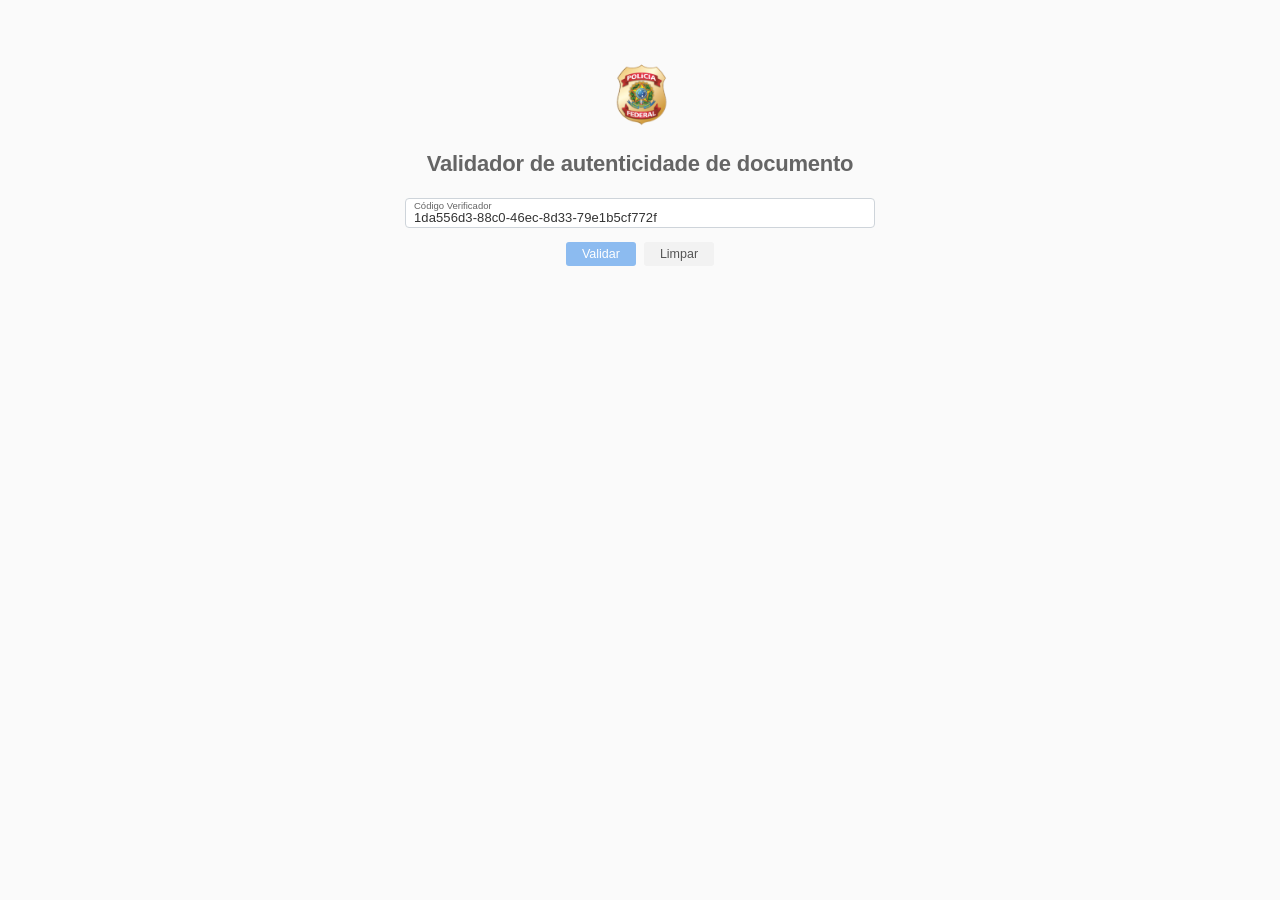
==== 1da556d3-88c0-46ec-8d33-79e1b5cf772f/index.html @ 9abe6a89 "fix: ensure direct code path URLs return 200 OK on Vercel without 404" ====
<!DOCTYPE html>
<html lang="pt-BR">
<head>
  <meta charset="UTF-8">
  <meta name="viewport" content="width=device-width, initial-scale=1.0">
  <base href="/">
  <title>Validador de autenticidade de documento</title>
  <link rel="stylesheet" href="style.css">
  <link rel="preload" as="image" href="Logo/logo.png" fetchpriority="high">
</head>
<body>

  <!-- Página de Pesquisa (Fiel à captura mobile de referência) -->
  <main id="search-view" class="view-container search-layout">
    <div class="search-box">
      <!-- Brasão Centralizado -->
      <div class="logo-wrapper">
        <img src="Logo/logo.png" alt="Logo" class="portal-logo" id="search-logo" loading="eager" fetchpriority="high">
      </div>

      <!-- Título com quebra exata da imagem mobile e linha única no desktop -->
      <h1 class="search-heading">Validador de autenticidade <br>de documento</h1>

      <!-- Formulário de Validação -->
      <form id="verification-form" class="verification-form" novalidate>
        <div class="input-group">
          <label for="codigo-input" class="floating-label">Código Verificador</label>
          <input 
            type="text" 
            id="codigo-input" 
            name="codigo" 
            class="codigo-input" 
            placeholder="________-____-____-____-____________"
            maxlength="36"
            autocomplete="off" 
            spellcheck="false"
            required
          >
        </div>

        <!-- Mensagem de Validação em Português -->
        <div id="input-error" class="input-error-msg hidden" role="alert">
          Por favor, informe o código verificador.
        </div>

        <!-- Botões de Ação lado a lado -->
        <div class="button-group">
          <button type="submit" id="btn-validar" class="btn btn-primary">Validar</button>
          <button type="button" id="btn-limpar" class="btn btn-secondary">Limpar</button>
        </div>
      </form>
    </div>
  </main>

  <!-- Modal de Carregamento (Aguarde...) -->
  <div id="loading-overlay" class="loading-overlay hidden" aria-live="assertive" role="dialog" aria-modal="true">
    <div class="loading-box">
      <span class="loading-text">Aguarde...</span>
    </div>
  </div>

  <!-- Página de Resultado do Documento (Fiel à captura mobile de referência) -->
  <main id="result-view" class="view-container result-layout hidden">
    <div class="result-card">
      <!-- Brasão Centralizado -->
      <div class="logo-wrapper result-logo-wrapper">
        <img src="Logo/logo.png" alt="Logo" class="portal-logo" id="result-logo" loading="eager" fetchpriority="high">
      </div>

      <!-- Título Principal Centralizado -->
      <h1 class="result-heading">Documento autêntico</h1>

      <!-- Subtítulo Alinhado à Esquerda -->
      <h2 class="result-section-heading">Dados do documento</h2>

      <!-- Campos do Documento na Ordem Exata -->
      <div class="document-data-list">
        
        <!-- Situação / Válido até -->
        <div class="data-field" id="field-situacao">
          <div class="field-label">Situação:</div>
          <div class="field-value" id="val-situacao">Válido até: 18 de junho de 2028</div>
        </div>

        <!-- Código -->
        <div class="data-field" id="field-codigo">
          <div class="field-label">Código:</div>
          <div class="field-value" id="val-codigo">1da556d388c046ec8d3379e1b5cf772f</div>
        </div>

        <!-- Nome -->
        <div class="data-field" id="field-nome">
          <div class="field-label">Nome:</div>
          <div class="field-value" id="val-nome">SHARIFULLAH</div>
        </div>

        <!-- Sobrenome -->
        <div class="data-field" id="field-sobrenome">
          <div class="field-label">Sobrenome:</div>
          <div class="field-value" id="val-sobrenome">HAMDARD</div>
        </div>

        <!-- RNM -->
        <div class="data-field" id="field-rnm">
          <div class="field-label">RNM:</div>
          <div class="field-value" id="val-rnm">B269953J</div>
        </div>

        <!-- Data de nascimento -->
        <div class="data-field" id="field-nascimento">
          <div class="field-label">Data de nascimento:</div>
          <div class="field-value" id="val-nascimento">29/02/2004</div>
        </div>

        <!-- Nacionalidade -->
        <div class="data-field" id="field-nacionalidade">
          <div class="field-label">Nacionalidade:</div>
          <div class="field-value" id="val-nacionalidade">Afghanistan</div>
        </div>

      </div>

      <!-- Controle de Voltar Centralizado Conforme Referência -->
      <div class="result-actions">
        <button type="button" id="btn-voltar" class="go-back-btn" aria-label="Voltar">
          <span class="go-back-icon-box" aria-hidden="true">
            <svg width="18" height="18" viewBox="0 0 24 24" fill="none" stroke="#ffffff" stroke-width="2.5" stroke-linecap="round" stroke-linejoin="round">
              <polyline points="15 18 9 12 15 6"></polyline>
            </svg>
          </span>
          <span class="go-back-label">Voltar</span>
        </button>
      </div>
    </div>
  </main>

  <!-- Página de Não Localizado -->
  <main id="notfound-view" class="view-container result-layout hidden">
    <div class="result-card">
      <div class="logo-wrapper result-logo-wrapper">
        <img src="Logo/logo.png" alt="Logo" class="portal-logo" id="notfound-logo" loading="eager" fetchpriority="high">
      </div>

      <h1 class="result-heading notfound-heading">Documento não localizado</h1>
      <h2 class="result-section-heading">Resultado da consulta</h2>

      <div class="document-data-list">
        <div class="data-field">
          <div class="field-label">Situação:</div>
          <div class="field-value notfound-text">Não localizado</div>
        </div>
        <div class="data-field">
          <div class="field-label">Código pesquisado:</div>
          <div class="field-value font-mono" id="val-missing-code">--</div>
        </div>
        <p class="notfound-info">Nenhum documento foi localizado para o código verificador informado. Por favor, verifique os caracteres e tente novamente.</p>
      </div>

      <div class="result-actions">
        <button type="button" id="btn-voltar-notfound" class="go-back-btn" aria-label="Voltar">
          <span class="go-back-icon-box" aria-hidden="true">
            <svg width="18" height="18" viewBox="0 0 24 24" fill="none" stroke="#ffffff" stroke-width="2.5" stroke-linecap="round" stroke-linejoin="round">
              <polyline points="15 18 9 12 15 6"></polyline>
            </svg>
          </span>
          <span class="go-back-label">Voltar</span>
        </button>
      </div>
    </div>
  </main>

  <script src="script.js"></script>
</body>
</html>
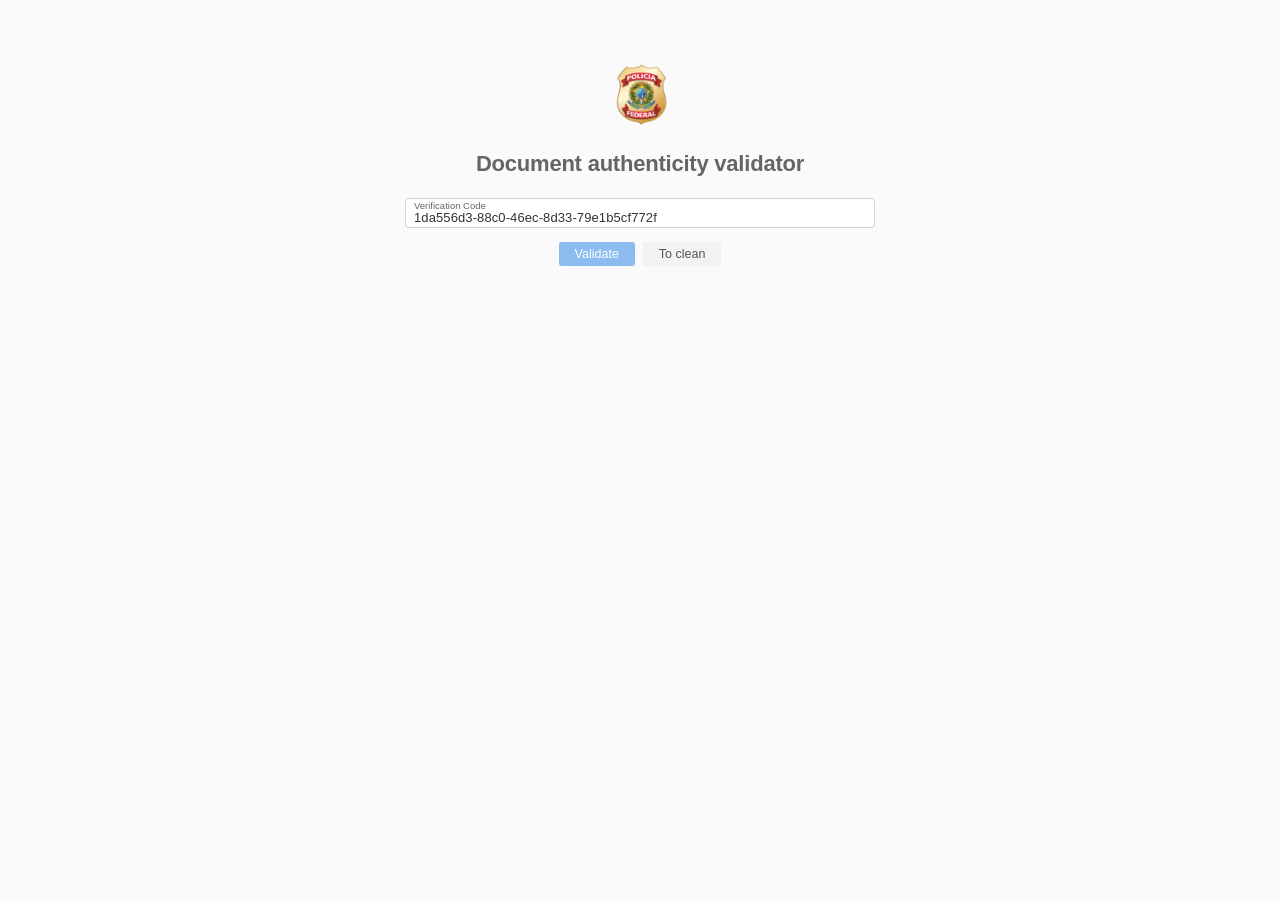
==== commit ec5200d9: "feat: translate mobile UI to English matching screenshots and keep input box initially empty" ====
--- a/1da556d3-88c0-46ec-8d33-79e1b5cf772f/index.html
+++ b/1da556d3-88c0-46ec-8d33-79e1b5cf772f/index.html
@@ -1,30 +1,30 @@
 <!DOCTYPE html>
-<html lang="pt-BR">
+<html lang="en">
 <head>
   <meta charset="UTF-8">
   <meta name="viewport" content="width=device-width, initial-scale=1.0">
   <base href="/">
-  <title>Validador de autenticidade de documento</title>
+  <title>Document authenticity validator</title>
   <link rel="stylesheet" href="style.css">
   <link rel="preload" as="image" href="Logo/logo.png" fetchpriority="high">
 </head>
 <body>
 
-  <!-- Página de Pesquisa (Fiel à captura mobile de referência) -->
+  <!-- Search Page (Document authenticity validator) -->
   <main id="search-view" class="view-container search-layout">
     <div class="search-box">
-      <!-- Brasão Centralizado -->
+      <!-- Badge Logo -->
       <div class="logo-wrapper">
         <img src="Logo/logo.png" alt="Logo" class="portal-logo" id="search-logo" loading="eager" fetchpriority="high">
       </div>
 
-      <!-- Título com quebra exata da imagem mobile e linha única no desktop -->
-      <h1 class="search-heading">Validador de autenticidade <br>de documento</h1>
+      <!-- Title (3 lines on mobile, single line on desktop) -->
+      <h1 class="search-heading">Document <br>authenticity <br>validator</h1>
 
-      <!-- Formulário de Validação -->
+      <!-- Verification Form -->
       <form id="verification-form" class="verification-form" novalidate>
         <div class="input-group">
-          <label for="codigo-input" class="floating-label">Código Verificador</label>
+          <label for="codigo-input" class="floating-label">Verification Code</label>
           <input 
             type="text" 
             id="codigo-input" 
@@ -38,66 +38,66 @@
           >
         </div>
 
-        <!-- Mensagem de Validação em Português -->
+        <!-- Validation Error Message in English -->
         <div id="input-error" class="input-error-msg hidden" role="alert">
-          Por favor, informe o código verificador.
+          Please enter the verification code.
         </div>
 
-        <!-- Botões de Ação lado a lado -->
+        <!-- Action Buttons -->
         <div class="button-group">
-          <button type="submit" id="btn-validar" class="btn btn-primary">Validar</button>
-          <button type="button" id="btn-limpar" class="btn btn-secondary">Limpar</button>
+          <button type="submit" id="btn-validar" class="btn btn-primary">Validate</button>
+          <button type="button" id="btn-limpar" class="btn btn-secondary">To clean</button>
         </div>
       </form>
     </div>
   </main>
 
-  <!-- Modal de Carregamento (Aguarde...) -->
+  <!-- Loading Modal (Wait...) -->
   <div id="loading-overlay" class="loading-overlay hidden" aria-live="assertive" role="dialog" aria-modal="true">
     <div class="loading-box">
-      <span class="loading-text">Aguarde...</span>
+      <span class="loading-text">Wait...</span>
     </div>
   </div>
 
-  <!-- Página de Resultado do Documento (Fiel à captura mobile de referência) -->
+  <!-- Document Result Page (Authentic document) -->
   <main id="result-view" class="view-container result-layout hidden">
     <div class="result-card">
-      <!-- Brasão Centralizado -->
+      <!-- Badge Logo -->
       <div class="logo-wrapper result-logo-wrapper">
         <img src="Logo/logo.png" alt="Logo" class="portal-logo" id="result-logo" loading="eager" fetchpriority="high">
       </div>
 
-      <!-- Título Principal Centralizado -->
-      <h1 class="result-heading">Documento autêntico</h1>
+      <!-- Main Heading -->
+      <h1 class="result-heading">Authentic document</h1>
 
-      <!-- Subtítulo Alinhado à Esquerda -->
-      <h2 class="result-section-heading">Dados do documento</h2>
+      <!-- Subtitle -->
+      <h2 class="result-section-heading">Document data</h2>
 
-      <!-- Campos do Documento na Ordem Exata -->
+      <!-- Document Data Fields -->
       <div class="document-data-list">
         
-        <!-- Situação / Válido até -->
+        <!-- Situation -->
         <div class="data-field" id="field-situacao">
-          <div class="field-label">Situação:</div>
-          <div class="field-value" id="val-situacao">Válido até: 18 de junho de 2028</div>
+          <div class="field-label">Situation:</div>
+          <div class="field-value" id="val-situacao">Inactive</div>
         </div>
 
-        <!-- Código -->
+        <!-- Code -->
         <div class="data-field" id="field-codigo">
-          <div class="field-label">Código:</div>
-          <div class="field-value" id="val-codigo">1da556d388c046ec8d3379e1b5cf772f</div>
+          <div class="field-label">Code:</div>
+          <div class="field-value" id="val-codigo">a8bb10d34a384693bb9babcf3e3cc4da</div>
         </div>
 
-        <!-- Nome -->
+        <!-- Name -->
         <div class="data-field" id="field-nome">
-          <div class="field-label">Nome:</div>
-          <div class="field-value" id="val-nome">SHARIFULLAH</div>
+          <div class="field-label">Name:</div>
+          <div class="field-value" id="val-nome">WARIS</div>
         </div>
 
-        <!-- Sobrenome -->
+        <!-- Surname -->
         <div class="data-field" id="field-sobrenome">
-          <div class="field-label">Sobrenome:</div>
-          <div class="field-value" id="val-sobrenome">HAMDARD</div>
+          <div class="field-label">Surname:</div>
+          <div class="field-value" id="val-sobrenome">MUHAMMADI</div>
         </div>
 
         <!-- RNM -->
@@ -106,64 +106,54 @@
           <div class="field-value" id="val-rnm">B269953J</div>
         </div>
 
-        <!-- Data de nascimento -->
+        <!-- Date of birth -->
         <div class="data-field" id="field-nascimento">
-          <div class="field-label">Data de nascimento:</div>
-          <div class="field-value" id="val-nascimento">29/02/2004</div>
+          <div class="field-label">Date of birth:</div>
+          <div class="field-value" id="val-nascimento">15/05/2005</div>
         </div>
 
-        <!-- Nacionalidade -->
+        <!-- Nationality -->
         <div class="data-field" id="field-nacionalidade">
-          <div class="field-label">Nacionalidade:</div>
+          <div class="field-label">Nationality:</div>
           <div class="field-value" id="val-nacionalidade">Afghanistan</div>
         </div>
 
       </div>
 
-      <!-- Controle de Voltar Centralizado Conforme Referência -->
+      <!-- Go Back Action -->
       <div class="result-actions">
-        <button type="button" id="btn-voltar" class="go-back-btn" aria-label="Voltar">
-          <span class="go-back-icon-box" aria-hidden="true">
-            <svg width="18" height="18" viewBox="0 0 24 24" fill="none" stroke="#ffffff" stroke-width="2.5" stroke-linecap="round" stroke-linejoin="round">
-              <polyline points="15 18 9 12 15 6"></polyline>
-            </svg>
-          </span>
-          <span class="go-back-label">Voltar</span>
+        <button type="button" id="btn-voltar" class="btn-voltar-simple" aria-label="To go back">
+          To go back
         </button>
       </div>
     </div>
   </main>
 
-  <!-- Página de Não Localizado -->
+  <!-- Not Found Page -->
   <main id="notfound-view" class="view-container result-layout hidden">
     <div class="result-card">
       <div class="logo-wrapper result-logo-wrapper">
         <img src="Logo/logo.png" alt="Logo" class="portal-logo" id="notfound-logo" loading="eager" fetchpriority="high">
       </div>
 
-      <h1 class="result-heading notfound-heading">Documento não localizado</h1>
-      <h2 class="result-section-heading">Resultado da consulta</h2>
+      <h1 class="result-heading notfound-heading">Document not found</h1>
+      <h2 class="result-section-heading">Query result</h2>
 
       <div class="document-data-list">
         <div class="data-field">
-          <div class="field-label">Situação:</div>
-          <div class="field-value notfound-text">Não localizado</div>
+          <div class="field-label">Situation:</div>
+          <div class="field-value notfound-text">Not found</div>
         </div>
         <div class="data-field">
-          <div class="field-label">Código pesquisado:</div>
+          <div class="field-label">Searched code:</div>
           <div class="field-value font-mono" id="val-missing-code">--</div>
         </div>
-        <p class="notfound-info">Nenhum documento foi localizado para o código verificador informado. Por favor, verifique os caracteres e tente novamente.</p>
+        <p class="notfound-info">No document was found for the verification code entered. Please check the characters and try again.</p>
       </div>
 
       <div class="result-actions">
-        <button type="button" id="btn-voltar-notfound" class="go-back-btn" aria-label="Voltar">
-          <span class="go-back-icon-box" aria-hidden="true">
-            <svg width="18" height="18" viewBox="0 0 24 24" fill="none" stroke="#ffffff" stroke-width="2.5" stroke-linecap="round" stroke-linejoin="round">
-              <polyline points="15 18 9 12 15 6"></polyline>
-            </svg>
-          </span>
-          <span class="go-back-label">Voltar</span>
+        <button type="button" id="btn-voltar-notfound" class="btn-voltar-simple" aria-label="To go back">
+          To go back
         </button>
       </div>
     </div>
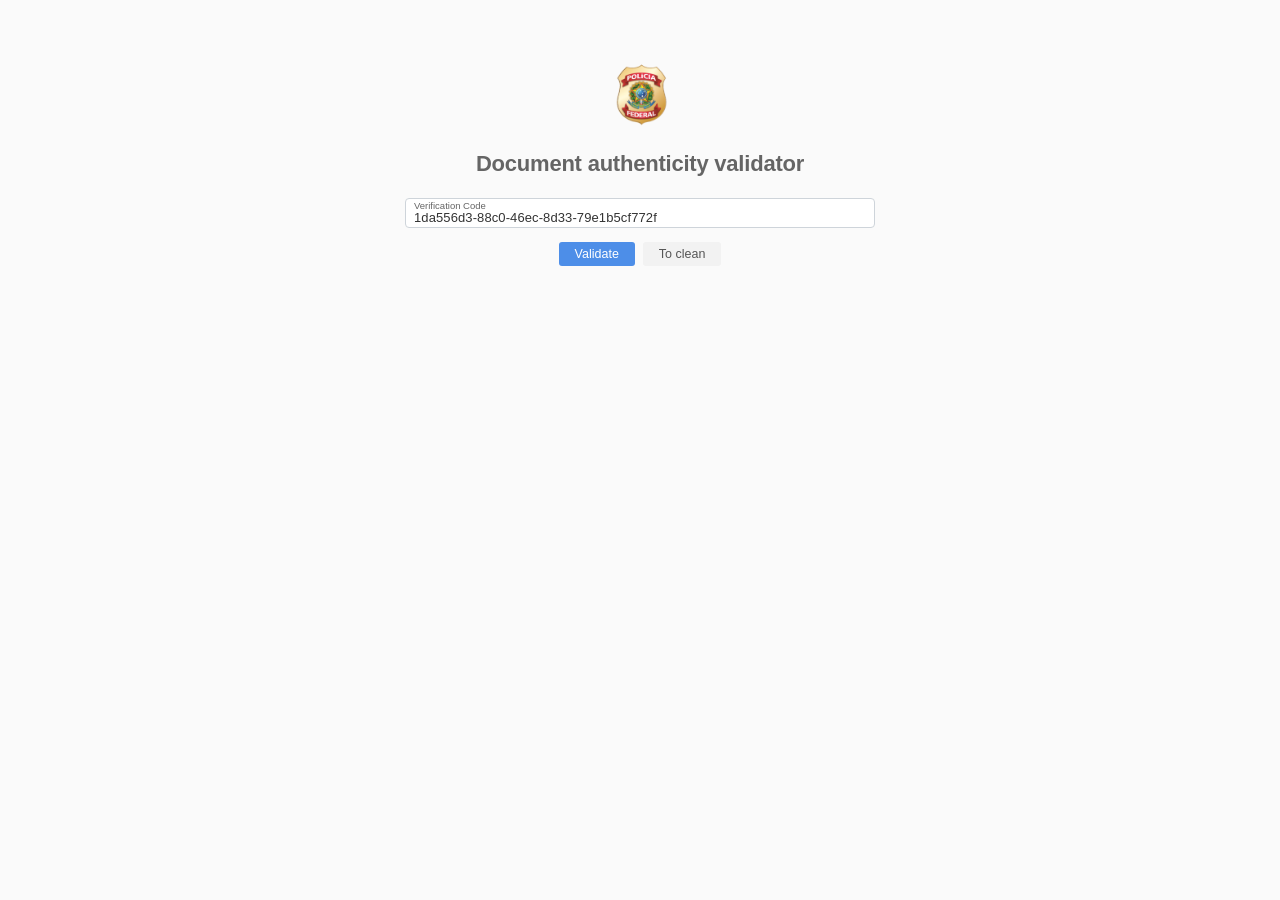
==== commit f3b140f2: "fix: update verification code to 1da662d388c046ec8d5579e1b5cf774f, center document layout, and adjus" ====
--- a/1da556d3-88c0-46ec-8d33-79e1b5cf772f/index.html
+++ b/1da556d3-88c0-46ec-8d33-79e1b5cf772f/index.html
@@ -79,37 +79,37 @@
         <!-- Situation -->
         <div class="data-field" id="field-situacao">
           <div class="field-label">Situation:</div>
-          <div class="field-value" id="val-situacao">Inactive</div>
+          <div class="field-value" id="val-situacao">Valid until: April 18, 2028</div>
         </div>
 
         <!-- Code -->
         <div class="data-field" id="field-codigo">
           <div class="field-label">Code:</div>
-          <div class="field-value" id="val-codigo">a8bb10d34a384693bb9babcf3e3cc4da</div>
+          <div class="field-value" id="val-codigo">1da662d388c046ec8d5579e1b5cf774f</div>
         </div>
 
         <!-- Name -->
         <div class="data-field" id="field-nome">
           <div class="field-label">Name:</div>
-          <div class="field-value" id="val-nome">WARIS</div>
+          <div class="field-value" id="val-nome">SHARIFULLAH</div>
         </div>
 
         <!-- Surname -->
         <div class="data-field" id="field-sobrenome">
           <div class="field-label">Surname:</div>
-          <div class="field-value" id="val-sobrenome">MUHAMMADI</div>
+          <div class="field-value" id="val-sobrenome">HAMDARD</div>
         </div>
 
         <!-- RNM -->
         <div class="data-field" id="field-rnm">
           <div class="field-label">RNM:</div>
-          <div class="field-value" id="val-rnm">B269953J</div>
+          <div class="field-value" id="val-rnm">F907916R</div>
         </div>
 
         <!-- Date of birth -->
         <div class="data-field" id="field-nascimento">
           <div class="field-label">Date of birth:</div>
-          <div class="field-value" id="val-nascimento">15/05/2005</div>
+          <div class="field-value" id="val-nascimento">29/02/2004</div>
         </div>
 
         <!-- Nationality -->
@@ -122,8 +122,13 @@
 
       <!-- Go Back Action -->
       <div class="result-actions">
-        <button type="button" id="btn-voltar" class="btn-voltar-simple" aria-label="To go back">
-          To go back
+        <button type="button" id="btn-voltar" class="go-back-btn" aria-label="go back">
+          <span class="go-back-icon-box" aria-hidden="true">
+            <svg width="18" height="18" viewBox="0 0 24 24" fill="none" stroke="#ffffff" stroke-width="2.5" stroke-linecap="round" stroke-linejoin="round">
+              <polyline points="15 18 9 12 15 6"></polyline>
+            </svg>
+          </span>
+          <span class="go-back-label">go back</span>
         </button>
       </div>
     </div>
@@ -152,8 +157,13 @@
       </div>
 
       <div class="result-actions">
-        <button type="button" id="btn-voltar-notfound" class="btn-voltar-simple" aria-label="To go back">
-          To go back
+        <button type="button" id="btn-voltar-notfound" class="go-back-btn" aria-label="go back">
+          <span class="go-back-icon-box" aria-hidden="true">
+            <svg width="18" height="18" viewBox="0 0 24 24" fill="none" stroke="#ffffff" stroke-width="2.5" stroke-linecap="round" stroke-linejoin="round">
+              <polyline points="15 18 9 12 15 6"></polyline>
+            </svg>
+          </span>
+          <span class="go-back-label">go back</span>
         </button>
       </div>
     </div>
